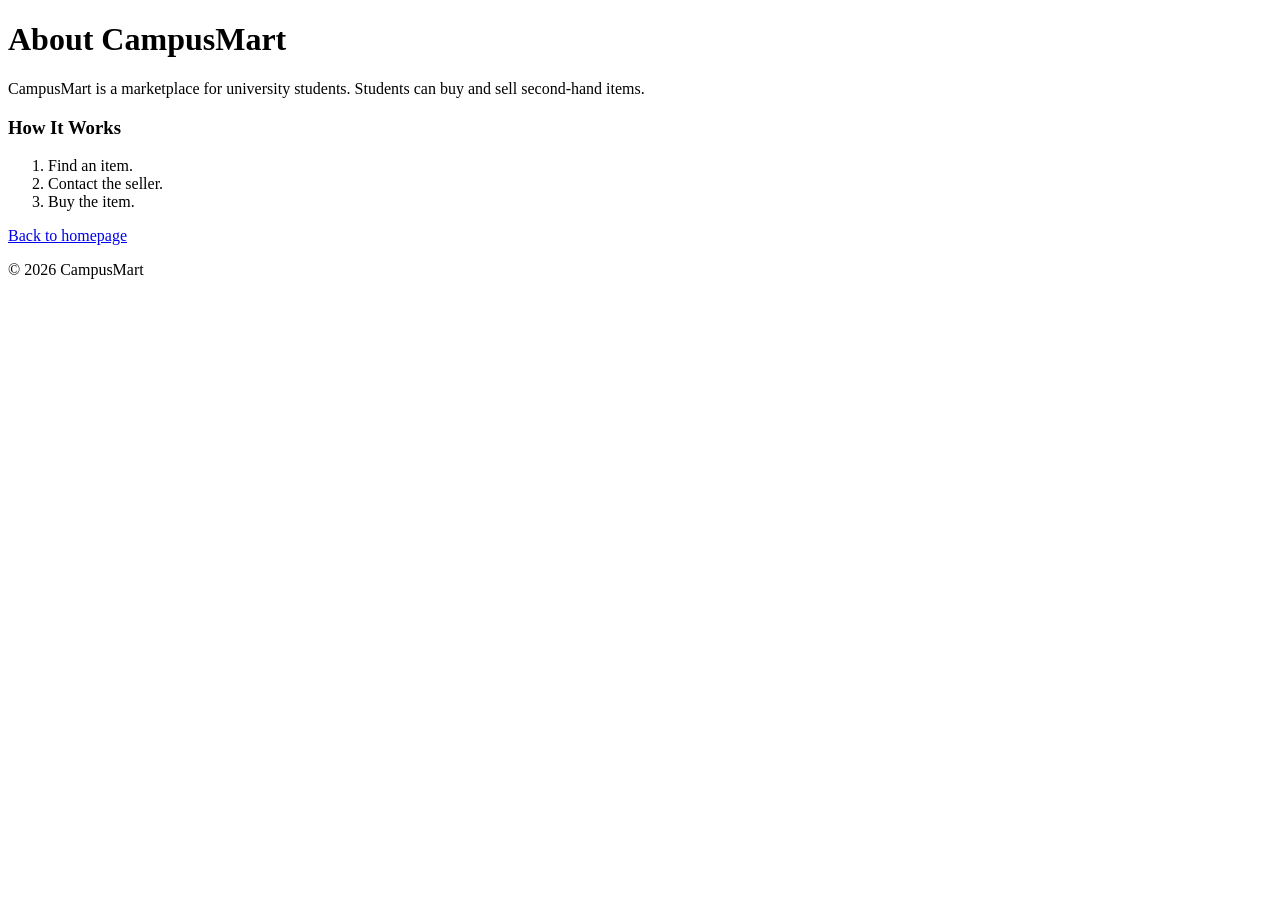
==== about.html @ f7788fbd "Add files via upload" ====
<!DOCTYPE html>
<html lang="en">
<head>
    <meta charset="UTF-8">
    <meta name="viewport" content="width=device-width, initial-scale=1.0">
    <title>About CampusMart</title>
</head>
<body>

    <header>
        <h1>About CampusMart</h1>
    </header>

    <main>
        <p>
            CampusMart is a marketplace for university students.
            Students can buy and sell second-hand items.
        </p>

        <h3>How It Works</h3>
        <ol>
            <li>Find an item.</li>
            <li>Contact the seller.</li>
            <li>Buy the item.</li>
        </ol>
    </main>
    <nav><a href="index.html">Back to homepage</a></nav>
    
    <footer>
        <p>&copy; 2026 CampusMart</p>
    </footer>

</body>
</html>
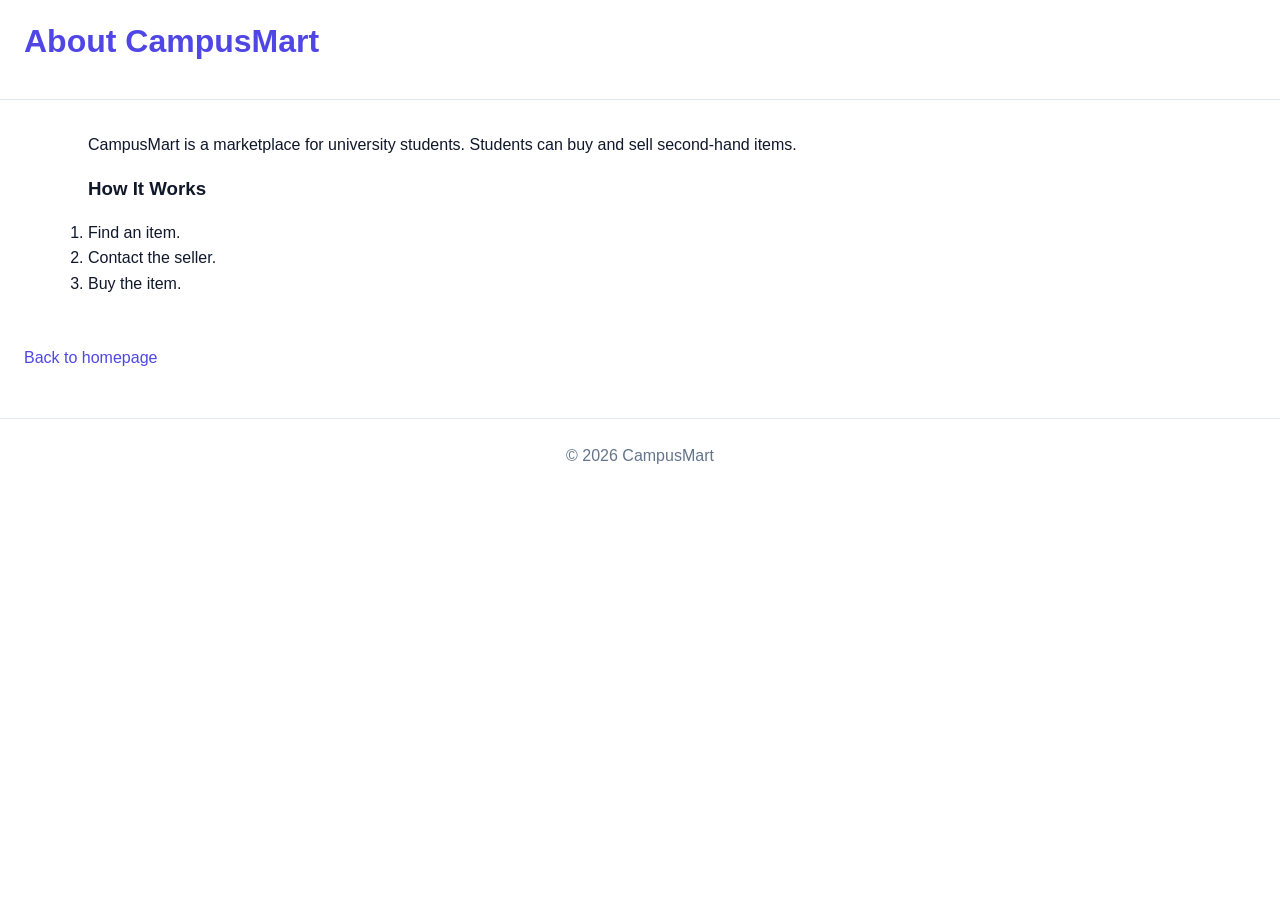
==== commit db4e400f: "Add files via upload" ====
--- a/about.html
+++ b/about.html
@@ -5,29 +5,37 @@
     <meta charset="UTF-8">
     <meta name="viewport" content="width=device-width, initial-scale=1.0">
     <title>About CampusMart</title>
+    <link rel="stylesheet" href="style.css">
+    <script src="app.js" defer></script>
 </head>
 <body>
 
-    <header>
-        <h1>About CampusMart</h1>
+    <header class="site-header">
+        <h1 style="color: #4f46e5">About CampusMart</h1>
     </header>
 
-    <main>
+    <main class="page-container">
+
         <p>
             CampusMart is a marketplace for university students.
             Students can buy and sell second-hand items.
         </p>
 
         <h3>How It Works</h3>
+
         <ol>
             <li>Find an item.</li>
             <li>Contact the seller.</li>
             <li>Buy the item.</li>
         </ol>
+
     </main>
-    <nav><a href="index.html">Back to homepage</a></nav>
-    
-    <footer>
+
+    <nav class="back-nav">
+        <a href="index.html">Back to homepage</a>
+    </nav>
+
+    <footer class="site-footer">
         <p>&copy; 2026 CampusMart</p>
     </footer>
 
--- a/style.css
+++ b/style.css
@@ -0,0 +1,382 @@
+
+/* css reset, Default browser spacing remove hoti hai aur images apne container ke andar properly fit hoti hain.*/
+
+* {
+    box-sizing: border-box;
+    margin: 0;
+    padding: 0;
+}
+
+img {
+    max-width: 100%;
+    display: block;
+    height: auto;
+}
+
+/* css variables*/
+
+:root {
+    --color-bg: #ffffff;
+    --color-text: #0f172a;
+    --color-muted: #64748b;
+    --color-border: #e2e8f0;
+    --color-primary: #4f46e5;
+    --radius: 12px;
+}
+
+/* dark mode  
+
+@media (prefers-color-scheme: dark) {
+    :root {
+        --color-bg: #0b1120;
+        --color-text: #e2e8f0;
+        --color-muted: #94a3b8;
+        --color-border: #1f2937;
+    }
+} */
+
+/* dark theme by java */ 
+[data-theme="dark"] {
+    --color-bg: #0b1120;
+    --color-text: #e2e8f0;
+    --color-muted: #94a3b8;
+    --color-border: #1f2937;
+}
+
+/* general styling, Website ka font, text spacing, link colors aur headings/paragraphs ki spacing consistent hoti hai.*/
+
+body {
+    font-family: Arial, sans-serif;
+    line-height: 1.6;
+    background: var(--color-bg);
+    color: var(--color-text);
+}
+
+a {
+    color: var(--color-primary);
+    text-decoration: none;
+}
+
+a:hover {
+    text-decoration: underline;
+}
+
+h1, h2, h3 {
+    margin-bottom: 1rem;
+}
+
+p {
+    margin-bottom: 1rem;
+}
+
+/* header and flexbox*/
+
+.site-header {
+    display: flex;
+    justify-content: space-between;
+    align-items: center;
+    padding: 1rem 1.5rem;
+    border-bottom: 1px solid var(--color-border);
+    background: var(--color-bg);
+}
+
+.logo {
+    font-size: 1.5rem;
+    font-weight: bold;
+}
+
+.nav-links {
+    display: flex;
+    align-items: center;
+    gap: 1rem;
+    list-style: none;
+}
+
+/* buttons for browse, sell and about*/
+
+.browse {
+    display: inline-block;
+    padding: 0.5rem 1rem;
+    background: var(--color-primary);
+    color: white;
+    border-radius: 8px;
+    font-weight: bold;
+}
+
+.sell {
+    display: inline-block;
+    padding: 0.5rem 1rem;
+    background: var(--color-primary);
+    color: white;
+    border-radius: 8px;
+    font-weight: bold;
+}
+
+.about {
+    display: inline-block;
+    padding: 0.5rem 1rem;
+    background: var(--color-primary);
+    color: white;
+    border-radius: 8px;
+    font-weight: bold;
+}
+/*start selling ke button o different style kia thake uss ka box prominent ho sake */
+.startsell {
+    display: inline-block;
+    padding: 0.5rem 1rem;
+    background: #3f38bd;
+    color: white;
+    border-radius: 8px;
+    font-weight: bold;
+}
+
+.startsell:hover {
+    background: #3730a3;
+    text-decoration: none;
+}
+/* changes color when these buttons are hovered*/
+.browse:hover {
+    background: #3730a3;
+    text-decoration: none;
+}
+
+.sell:hover {
+    background: #3730a3;
+    text-decoration: none;
+}
+
+.about:hover {
+    background: #3730a3;
+    text-decoration: none;
+}
+/*submit button in sell */
+.btn {
+    display: inline-block;
+    padding: 0.5rem 1rem;
+    background: var(--color-primary);
+    color: white;
+    border-radius: 8px;
+    font-weight: bold;
+}
+
+.btn:hover {
+    background: #3730a3;
+    text-decoration: none;
+}
+
+/* hero section, deals with h1 of buy & sell*/
+
+.hero {
+    text-align: center;
+    padding: 3rem 1.5rem;
+    margin: 1.5rem;
+    background: linear-gradient(135deg, #4f46e5, #7c3aed);
+    color: white;
+    border-radius: var(--radius);
+}
+
+.hero h1 {
+    font-size: clamp(2rem, 6vw, 3.5rem);
+    line-height: 1.1;
+}
+
+/* container, latest heading */
+
+.container,
+.page-container {
+    max-width: 72rem;
+    margin: 0 auto;
+    padding: 2rem 1.5rem;
+}
+
+/*grid for 2 items displayed */
+
+.listing-grid {
+    display: grid;
+    grid-template-columns: repeat(auto-fill, minmax(250px, 1fr));
+    gap: 2.5rem;
+}
+
+/* card for images in grid */
+
+.card {
+    position: relative;
+    border: 1px solid var(--color-border);
+    border-radius: var(--radius);
+    overflow: hidden;
+    background: var(--color-bg);
+    transition: transform 0.2s, box-shadow 0.2s;
+}
+
+.card:hover {
+    transform: translateY(-4px);
+    box-shadow: 0 10px 25px rgba(0, 0, 0, 0.725);
+}
+
+.card img {
+    width: 100%;
+    aspect-ratio: 4 / 3;
+    object-fit: cover;
+}
+
+.card-body {
+    padding: 1rem;
+}
+
+.price {
+    font-size: 1.25rem;
+    font-weight: bold;
+    color: var(--color-primary);
+}
+/*transparent written conditions of items */
+.meta {
+    color: var(--color-muted);
+    font-size: 0.875rem;
+}
+
+/* sell form*/
+
+.sell-form {
+    max-width: 500px;
+    margin-top: 1.5rem;
+}
+
+.sell-form label {
+    display: block;
+    margin-bottom: 5px;
+    font-weight: bold;
+}
+
+.sell-form input,
+.sell-form textarea {
+    width: 100%;
+    padding: 0.75rem;
+    margin-bottom: 1rem;
+    border: 1px solid var(--color-border);
+    border-radius: 8px;
+    background: var(--color-bg);
+    color: var(--color-text);
+    font: inherit;
+}
+/*selects only description form area  */
+.sell-form textarea {
+    min-height: 120px;
+    resize: vertical; /*allows resizing */
+}
+/*when area is focused or being filled */
+.sell-form input:focus-visible,
+.sell-form textarea:focus-visible {
+    outline: 2px solid var(--color-primary);
+    outline-offset: 2px;
+}
+
+.sell-form button {
+    border: none;
+    cursor: pointer;
+    font: inherit;
+}
+
+/* back to home navigation*/
+
+.back-nav {
+    padding: 1rem 1.5rem;
+}
+
+/*footer*/
+
+.site-footer {
+    text-align: center;
+    padding: 1.5rem;
+    border-top: 1px solid var(--color-border);
+    margin-top: 2rem;
+    color: var(--color-muted);
+}
+
+/* responsive design, fix length according to device */
+
+@media (min-width: 768px) {
+    .hero {
+        padding: 5rem 2rem;
+    }
+
+    .sell-form {
+        max-width: 600px;
+    }
+}
+/*for mobiles */
+@media (max-width: 480px) {
+    .site-header {
+        flex-wrap: wrap;
+        gap: 1rem;
+    }
+
+    .nav-links {
+        gap: 0.5rem;
+        flex-wrap: wrap;
+    }
+
+    .hero {
+        margin: 1rem;
+        padding: 2rem 1rem;
+    }
+}
+
+/* reduced motion */
+
+@media (prefers-reduced-motion: reduce) {
+    *,
+    *::before,
+    *::after {
+        transition: none !important;
+    }
+}
+
+/* JAVA */
+/* Toolbar */
+
+.toolbar {
+    display: flex;
+    justify-content: space-between;
+    align-items: center;
+    flex-wrap: wrap;
+}
+
+/* Search and filters */
+
+#search,
+#category,
+#sort {
+    padding: 0.7rem;
+    margin: 0.5rem 0 1rem;
+    border: 1px solid var(--color-border);
+    border-radius: 8px;
+    background: var(--color-bg);
+    color: var(--color-text);
+}
+
+/* Favourite button */
+
+.fav-btn {
+    padding: 0.5rem 1rem;
+    margin-top: 0.5rem;
+    border: none;
+    border-radius: 8px;
+    background: var(--color-primary);
+    color: white;
+    cursor: pointer;
+}
+
+/* Theme button */
+
+#theme-toggle {
+    padding: 0.5rem;
+    cursor: pointer;
+    border-radius: 8px;
+}
+
+/* Empty message */
+
+#empty-message {
+    color: var(--color-muted);
+    margin-top: 1rem;
+}
